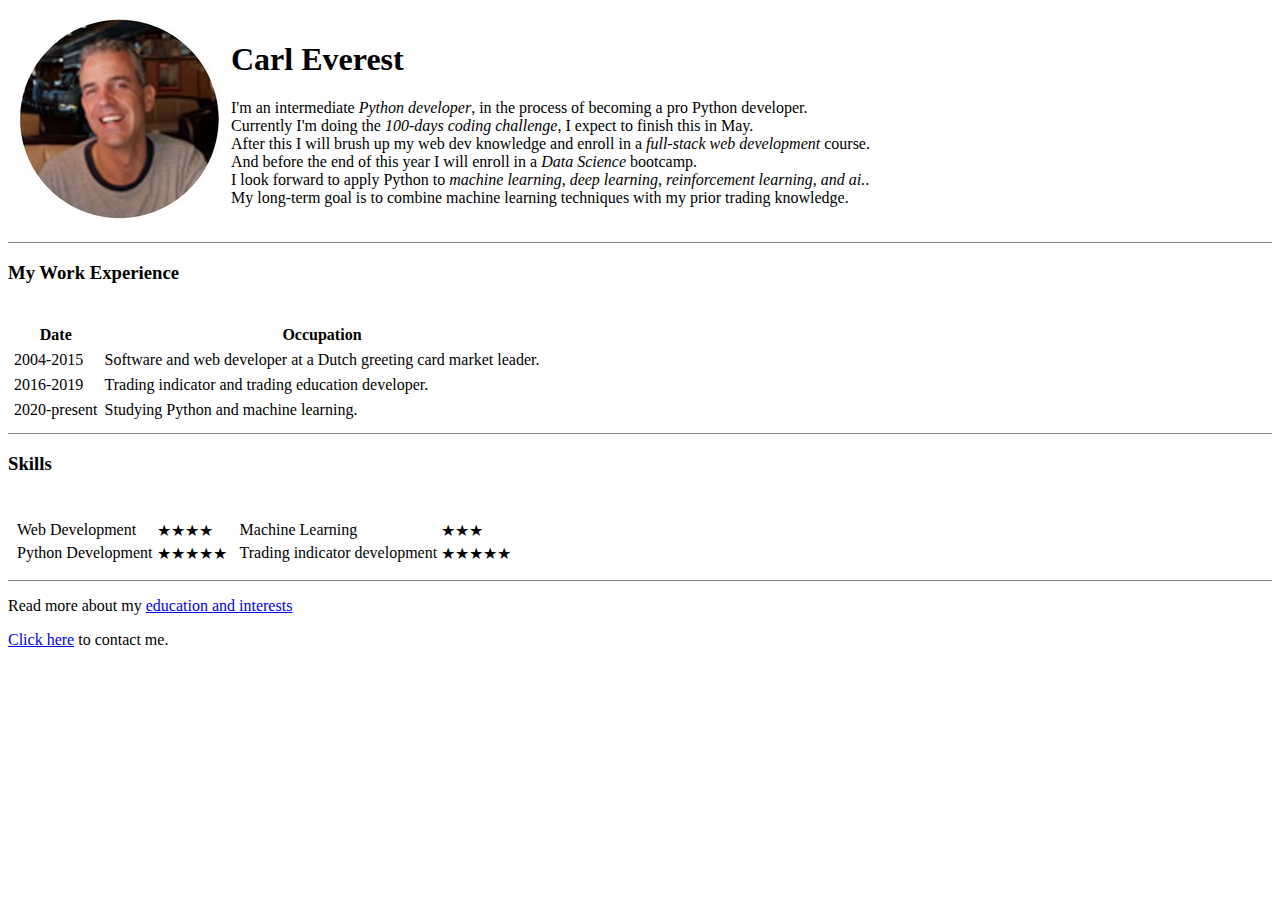
==== index.html @ 43805f58 "Added initial cv website files" ====
<!doctype html>
<html lang="en">
    <head>
        <meta charset="UTF-8">
        <title>😊 Carl's Personal Site 😊</title>
    </head>
    <body>
        <table cellspacing="10">
            <tr>
                <td><img src="my_thumb.jpeg" alt="Carl's Profile Photograph"></td>
                <td>
                    <h1>Carl Everest</h1>
                    <p>I'm an intermediate <em>Python developer</em>, in the process of becoming a pro Python developer.<br>
                        Currently I'm doing the <em>100-days coding challenge</em>, I expect to finish this in May.<br>
                    After this I will brush up my web dev knowledge and enroll in a <em>full-stack web development</em> course.<br>
                    And before the end of this year I will enroll in a <em>Data Science</em> bootcamp.<br>
                    I look forward to apply Python to <em>machine learning, deep learning, reinforcement learning, and ai.</em>.<br>
                    My long-term goal is to combine machine learning techniques with my prior trading knowledge.</p>
                </td>
            </tr>
        </table>

        <hr size="1" noshade>
        <h3>My Work Experience</h3>
        <br>
        <table cellspacing="5">
            <thead>
                <tr>
                    <th>Date</th>
                    <th>Occupation</th>
                </tr>
            </thead>
            <tbody>
                <tr>
                    <td>2004-2015</td>
                    <td>Software and web developer at a Dutch greeting card market leader.</td>
                </tr>
                <tr>
                    <td>2016-2019</td>
                    <td>Trading indicator and trading education developer.</td>
                </tr>
                <tr>
                    <td>2020-present</td>
                    <td>Studying Python and machine learning.</td>
                </tr>
            </tbody>
        </table>

        <hr size="1" noshade>

        <h3>Skills</h3>
        <br>
        <table cellspacing="5">
            <tr>
                <td>
                    <table>
                        <tr>
                            <td>Web Development</td>
                            <td>★★★★</td>
                        </tr>
                        <tr>
                            <td>Python Development</td>
                            <td>★★★★★</td>
                        </tr>
                    </table>
                </td>
                <td>
                    <table>
                        <tr>
                            <td>Machine Learning</td>
                            <td>★★★</td>
                        </tr>
                        <tr>
                            <td>Trading indicator development</td>
                            <td>★★★★★</td>
                        </tr>
                    </table>
                </td>
            </tr>
        </table>

        <hr size="1" noshade>

        <p>Read more about my <a href="interest.html">education and interests</a></p>
        <p><a href="contact.html">Click here</a> to contact me.</p>
    </body>
</html>
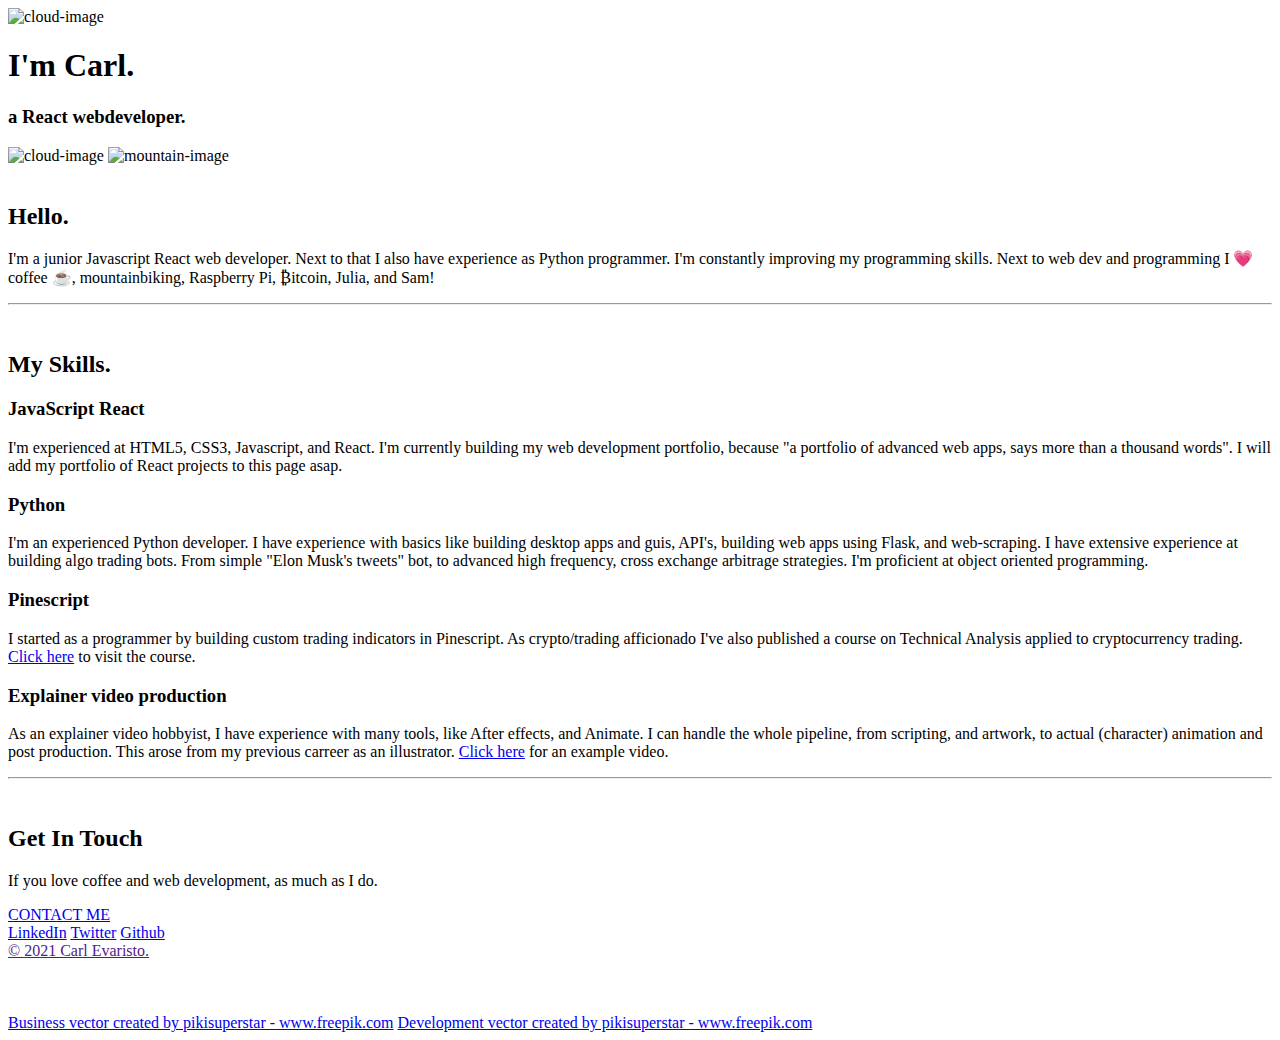
==== commit f1ddd9b0: ""first commit"" ====
--- a/index.html
+++ b/index.html
@@ -1,87 +1,87 @@
-<!doctype html>
-<html lang="en">
-    <head>
-        <meta charset="UTF-8">
-        <title>😊 Carl's Personal Site 😊</title>
-    </head>
-    <body>
-        <table cellspacing="10">
-            <tr>
-                <td><img src="my_thumb.jpeg" alt="Carl's Profile Photograph"></td>
-                <td>
-                    <h1>Carl Everest</h1>
-                    <p>I'm an intermediate <em>Python developer</em>, in the process of becoming a pro Python developer.<br>
-                        Currently I'm doing the <em>100-days coding challenge</em>, I expect to finish this in May.<br>
-                    After this I will brush up my web dev knowledge and enroll in a <em>full-stack web development</em> course.<br>
-                    And before the end of this year I will enroll in a <em>Data Science</em> bootcamp.<br>
-                    I look forward to apply Python to <em>machine learning, deep learning, reinforcement learning, and ai.</em>.<br>
-                    My long-term goal is to combine machine learning techniques with my prior trading knowledge.</p>
-                </td>
-            </tr>
-        </table>
+<!DOCTYPE html>
+<html lang="en" dir="ltr">
+  <head>
+    <meta charset="utf-8">
+    <meta name="description" content="Carl Everest's Personal CV">
+    <title>Carl Everest's Personal CV</title>
+    <link rel="stylesheet" href="css/styles.css">
+    <link rel="shortcut icon" href="images/favicon.ico">
+    <link rel="preconnect" href="https://fonts.gstatic.com">
+    <link href="https://fonts.googleapis.com/css2?family=Merriweather&family=Montserrat&family=Sacramento&display=swap" rel="stylesheet">
+  </head>
+  <body>
 
-        <hr size="1" noshade>
-        <h3>My Work Experience</h3>
-        <br>
-        <table cellspacing="5">
-            <thead>
-                <tr>
-                    <th>Date</th>
-                    <th>Occupation</th>
-                </tr>
-            </thead>
-            <tbody>
-                <tr>
-                    <td>2004-2015</td>
-                    <td>Software and web developer at a Dutch greeting card market leader.</td>
-                </tr>
-                <tr>
-                    <td>2016-2019</td>
-                    <td>Trading indicator and trading education developer.</td>
-                </tr>
-                <tr>
-                    <td>2020-present</td>
-                    <td>Studying Python and machine learning.</td>
-                </tr>
-            </tbody>
-        </table>
+    <div class="top-container">
+      <img class="top-cloud" src="images/cloud.png" alt="cloud-image">
+      <h1>I'm Carl.</h1>
+      <h3>a React webdeveloper.</h3>
+      <img class="bottom-cloud" src="images/cloud.png" alt="cloud-image">
+      <img class="mountain" src="images/mountain.svg" alt="mountain-image">
+    </div>
 
-        <hr size="1" noshade>
 
-        <h3>Skills</h3>
-        <br>
-        <table cellspacing="5">
-            <tr>
-                <td>
-                    <table>
-                        <tr>
-                            <td>Web Development</td>
-                            <td>★★★★</td>
-                        </tr>
-                        <tr>
-                            <td>Python Development</td>
-                            <td>★★★★★</td>
-                        </tr>
-                    </table>
-                </td>
-                <td>
-                    <table>
-                        <tr>
-                            <td>Machine Learning</td>
-                            <td>★★★</td>
-                        </tr>
-                        <tr>
-                            <td>Trading indicator development</td>
-                            <td>★★★★★</td>
-                        </tr>
-                    </table>
-                </td>
-            </tr>
-        </table>
+    <div class="middle-container">
+      <div class="profile">
+        <img class="icon" src="images/desk_me.png" alt="">
+        <h2>Hello.</h2>
+        <p>I'm a junior Javascript React web developer.
+          Next to that I also have experience as Python programmer.
+            I'm constantly improving my programming skills. Next to web dev and programming
+            I 💗 coffee ☕, mountainbiking, Raspberry Pi, ₿itcoin, Julia, and Sam!
+        </p>
+      </div>
+      <hr>
+      <div class="skills">
+        <img class="icon-right" src="images/skills.png" alt="">
+        <h2>My Skills.</h2>
+        <div class="skill-row">
+          <h3>JavaScript React</h3>
+          <p>I'm experienced at HTML5, CSS3, Javascript, and React. I'm currently building my web development portfolio, 
+            because "a portfolio of advanced web apps, says more than a thousand words". I will add my portfolio of React projects to this page asap.</p>
+        </div>
 
-        <hr size="1" noshade>
+        <div class="skill-row">
+          <h3>Python</h3>
+          <p>I'm an experienced Python developer.
+              I have experience with basics like building desktop apps and guis, API's, building web apps using Flask, and web-scraping.
+              I have extensive experience at building algo trading bots. From simple "Elon Musk's tweets" bot, to advanced high frequency, cross exchange arbitrage strategies.
+              I'm proficient at object oriented programming. </p>
+        </div>
 
-        <p>Read more about my <a href="interest.html">education and interests</a></p>
-        <p><a href="contact.html">Click here</a> to contact me.</p>
-    </body>
+        <div class="skill-row">
+          <h3>Pinescript</h3>
+          <p>I started as a programmer by building custom trading indicators in Pinescript. As crypto/trading afficionado I've also published a course on Technical Analysis applied to cryptocurrency trading.
+          <a href="https://www.tradingcryptocourse.com">Click here</a> to visit the course.</p>
+        </div>
+        <div class="skill-row">
+          <h3>Explainer video production</h3>
+          <p>As an explainer video hobbyist, I have experience with many tools, like After effects, and Animate.
+            I can handle the whole pipeline, from scripting, and artwork, to actual (character) animation and post production. This arose from my previous carreer as an illustrator.
+          <a href="https://youtu.be/knattr6Baj8">Click here</a> for an example video.</p>
+        </div>
+      </div>
+      <hr>
+      <div class="contact-me">
+        <img class="icon" src="images/contact_me.png" alt="">
+        <h2>Get In Touch</h2>
+
+        <p>If you love coffee and web development, as much as I do. </p>
+        <a class="BUTTON_SJV" href="mailto:thepythoneer@gmail.com">CONTACT ME</a>
+      </div>
+    </div>
+
+
+    <div class="bottom-container">
+      <a class="footer-link" href="https://www.linkedin.com/in/carl-evaristo/">LinkedIn</a>
+      <a class="footer-link" href="https://twitter.com/CoinCarl">Twitter</a>
+      <a class="footer-link" href="https://carlevaristo.github.io/cv/">Github</a><br>
+      <a class="footer-link" href="">© 2021 Carl Evaristo.</a><br><br><br><br>
+      <a class="image-copyright" href="https://www.freepik.com/vectors/business">Business vector created by pikisuperstar - www.freepik.com</a>
+      <a class="image-copyright" href="https://www.freepik.com/vectors/development">Development vector created by pikisuperstar - www.freepik.com</a>
+    </div>
+
+
+
+
+  </body>
 </html>
